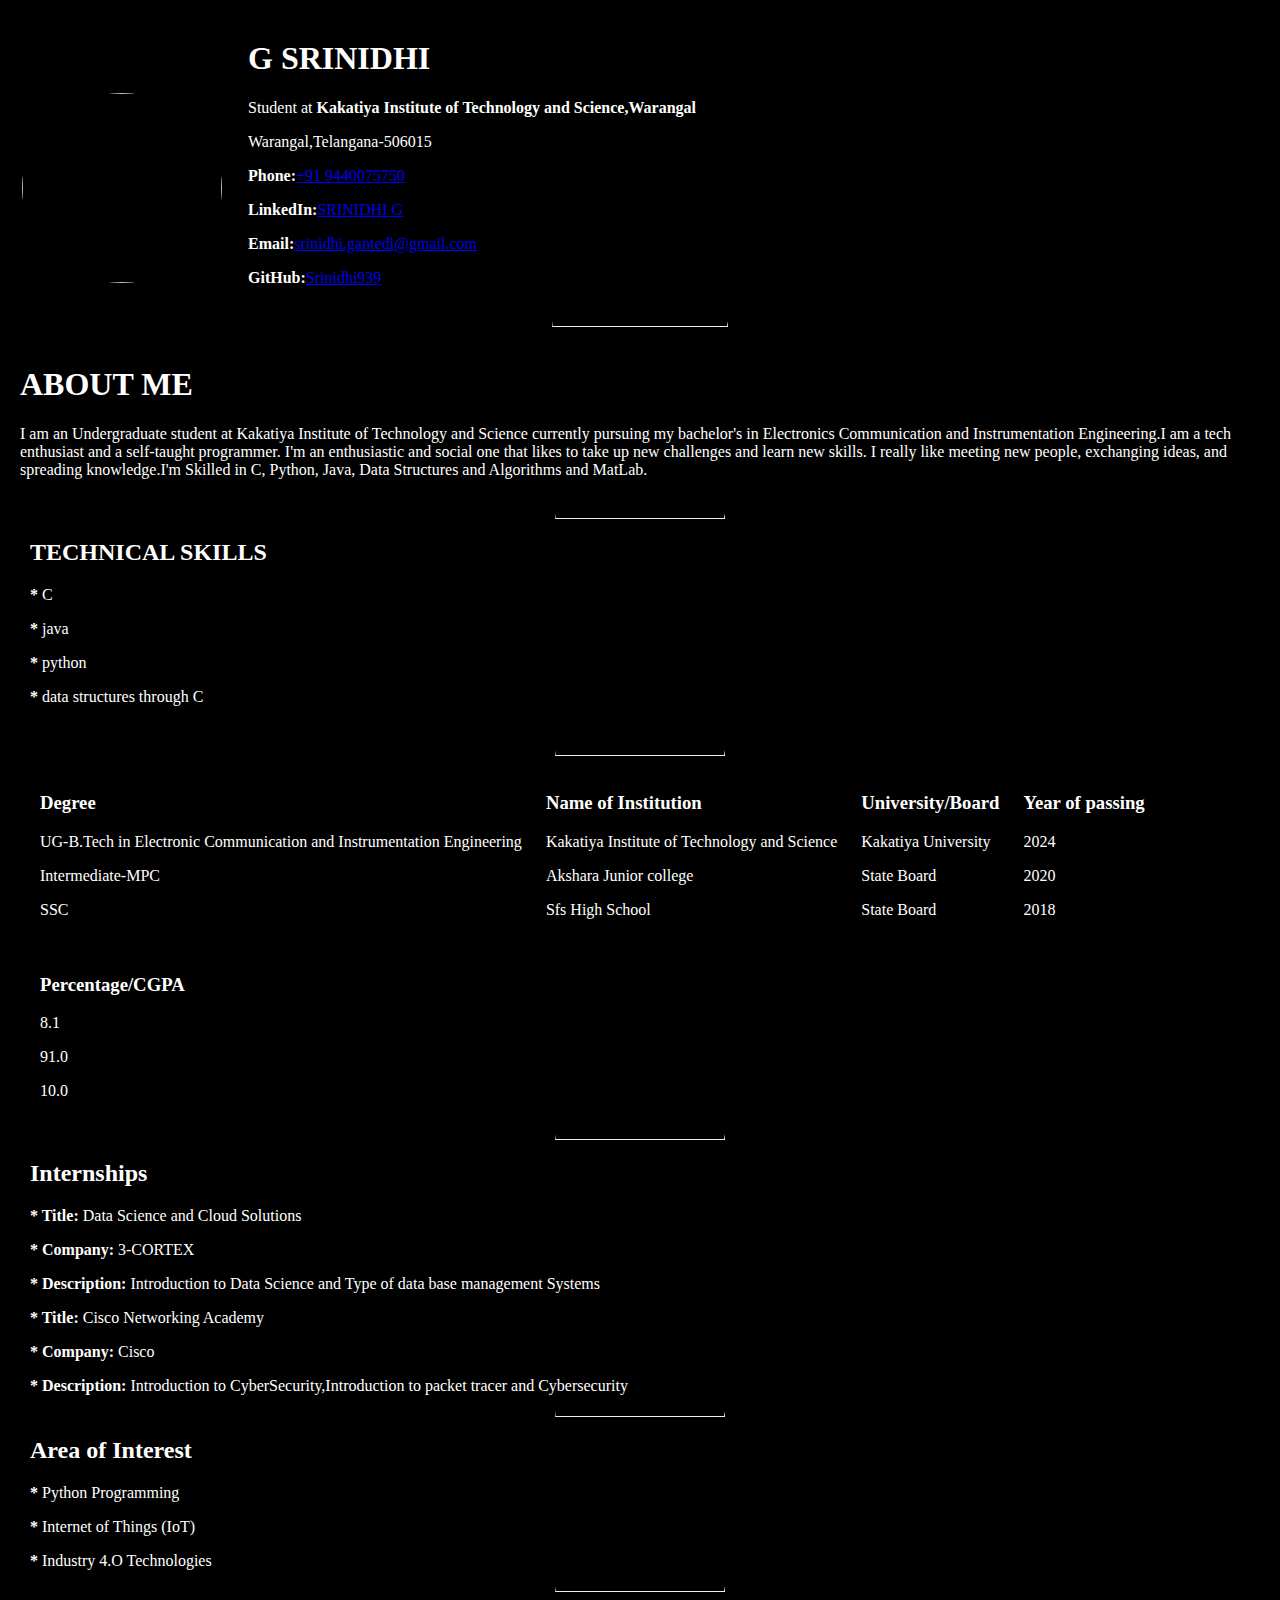
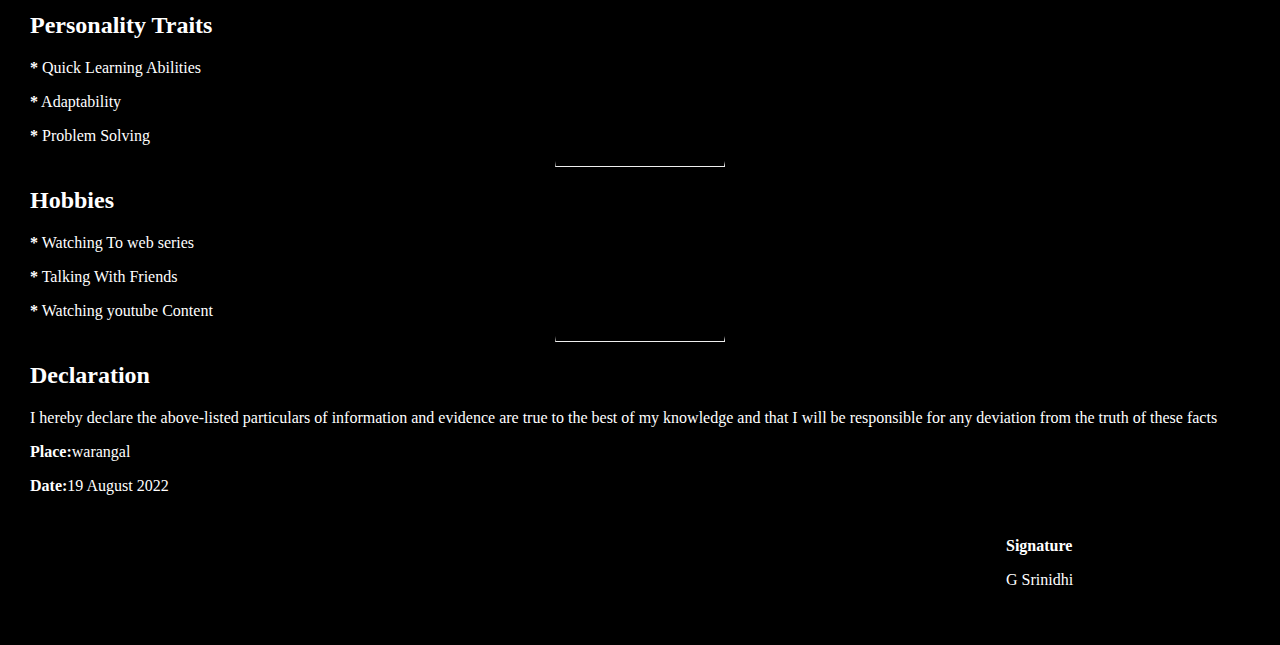
==== index.html @ 6e22a3fa "Rename index.html (2).html to index.html" ====
<html>
    <head>
        <link rel="stylesheet" href="gn.css">
        <body>
            <div class="a1">
                <img src="C:\Users\krish\OneDrive\Pictures\NIDHI.jpg" width="200px" height="190px">
            </div>
            <div class="a2"> 
            <h1>G SRINIDHI</h1>
            <p>Student at <b>Kakatiya Institute of Technology and Science,Warangal</b></p>
              <p>Warangal,Telangana-506015</p>
              <p><b>Phone:</b><a href="+91 9440075750">+91 9440075750</a></p>
              <p><b>LinkedIn:</b><a href="SRINIDHI G">SRINIDHI G</a></p>
              <p> <b>Email:</b><a href="srinidhi.gantedi@gmail.com">srinidhi.gantedi@gmail.com</a></p>
              <p><b>GitHub:</b><a href="Srinidhi939">Srinidhi939</a></p>
            </div>
            <hr>
            <div class="a3">
                <h1>ABOUT ME </h1>
                <p>I am an Undergraduate student at Kakatiya Institute of Technology and Science currently pursuing my bachelor's in 
                    Electronics Communication and Instrumentation Engineering.I am a tech enthusiast and a self-taught programmer. 
                    I'm an enthusiastic and social one that likes to take up new challenges and learn new skills. I really like 
                    meeting new people, exchanging ideas, and spreading knowledge.I'm Skilled in C, Python, Java, Data Structures
                    and Algorithms and MatLab.
                       </p>
                       <div>
                        <hr>

                       <h2>TECHNICAL SKILLS</h2>
            
            <P>  <b>*</b>  C</P>
            <P>  <b>*</b>  java</P>
            <P>  <b>*</b>  python</P>
            <P>  <b>*</b>  data structures through  C </P> <div class="column side1">
            </div>
            <hr>
        <div>

                <h3>  Degree  </h3>
                <p>UG-B.Tech in Electronic Communication and Instrumentation Engineering</p>

                <p>Intermediate-MPC</p>

                <p> SSC</p>
            </div>
            
            <div>
                <h3>Name of Institution</h3>
                
                <p>Kakatiya Institute of Technology and Science</p>

                <p>Akshara Junior college</p>

                <p>Sfs High School</p>
            </div>
            <div>
                <h3> University/Board  </h3>
                
                <p>  Kakatiya University  </p>

                <p>  State Board   </p>

                <p>  State Board   </p>
            </div>

            <div>
                <h3>   Year of passing    </h3>
                
                <p>       2024           </p>

                <p>       2020           </p>

                <p>       2018          </p>
            </div>
            <div>
                <h3>    Percentage/CGPA   </h3>
                
                <p>        8.1          </p>

                <p>        91.0         </p>

                <p>        10.0           </p>
            </div>
                       
            <hr>
            
                <h2> Internships </h2>
    
                <p>  <b> <b>*</b> Title: </b> Data Science and Cloud Solutions </p>
                <p>  <b> <b>*</b> Company: </b> 3-CORTEX </p>
                <p>  <b> <b>*</b> Description: </b> Introduction to Data Science and Type of data base management Systems </p>
    
    
                
    
                <p>  <b> <b>*</b> Title: </b> Cisco Networking Academy</p>
                <p>  <b> <b>*</b> Company: </b> Cisco</p>
                <p>  <b> <b>*</b> Description: </b>Introduction to CyberSecurity,Introduction to packet tracer and Cybersecurity </p>
        
            <hr>
                <h2> Area of Interest </h2>
                
                <p> <b>*</b> Python Programming </p>
                <p> <b>*</b> Internet of Things (IoT) </p>
                <p> <b>*</b> Industry 4.O Technologies</p>
            
         <hr>
                <h2> Personality Traits </h2>
                
                <p> <b>*</b> Quick Learning Abilities </p>
                <p> <b>*</b> Adaptability </p>
                <p> <b>*</b> Problem Solving</p>
                
    
              <hr>
    
                <h2> Hobbies </h2>
                
                <p><space> <b>*</b></space> Watching To web series </p>
                <p> <space> <b>*</b></space> Talking With Friends</p>
                <p> <space> <b>*</b></space> Watching youtube Content</p>

                 <hr>    
                <h2> Declaration  </h2>
                
                <p> I hereby declare the above-listed particulars of information and evidence are true to the best of my knowledge and that I will be responsible for 
                    any deviation from the truth of these facts </p>
               

                <p><b>Place:</b>warangal</p>
                <p><b>Date:</b>19 August 2022</p>
            <div id="aa">
                <p><b>Signature</b></p>
                <p>G Srinidhi</p>
            </div>
        </body>
    </head>
</html>
---- gn.css ----
body {
    color: white;
    background-color: black;
    border: 2px solid black;
    border-radius: 3%;
    border-top: 1px dotted black;
    font-style:normal;
}
hr {
    border-top:5px dotted black;
    margin-left: 43%;
    margin-right: 43%;
}
img {
    border: 2px solid black;
    border-radius: 50%;
}
a2 {
    padding: auto;
    margin: auto;

    display: inline;
}
div {
    display: inline-block;
    padding: 10px;
}
#aa {
    padding-left: 80%;
}
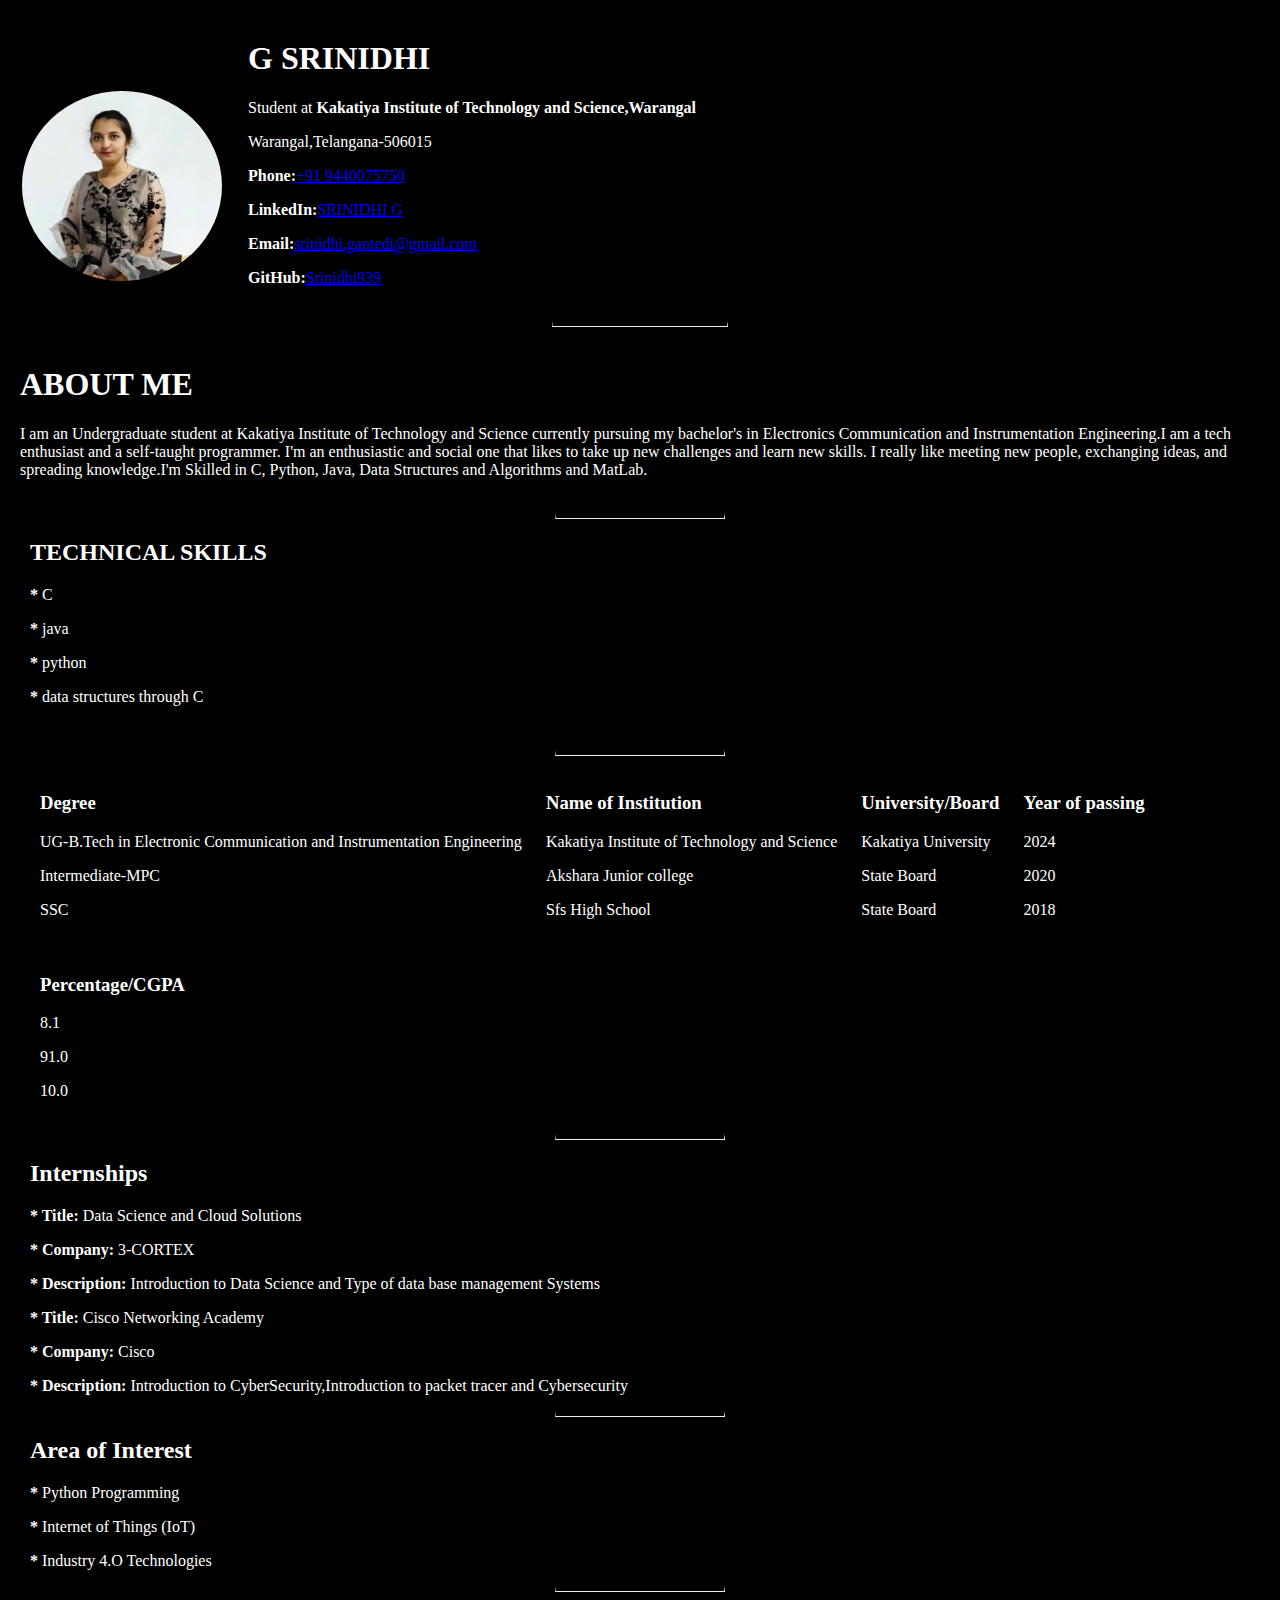
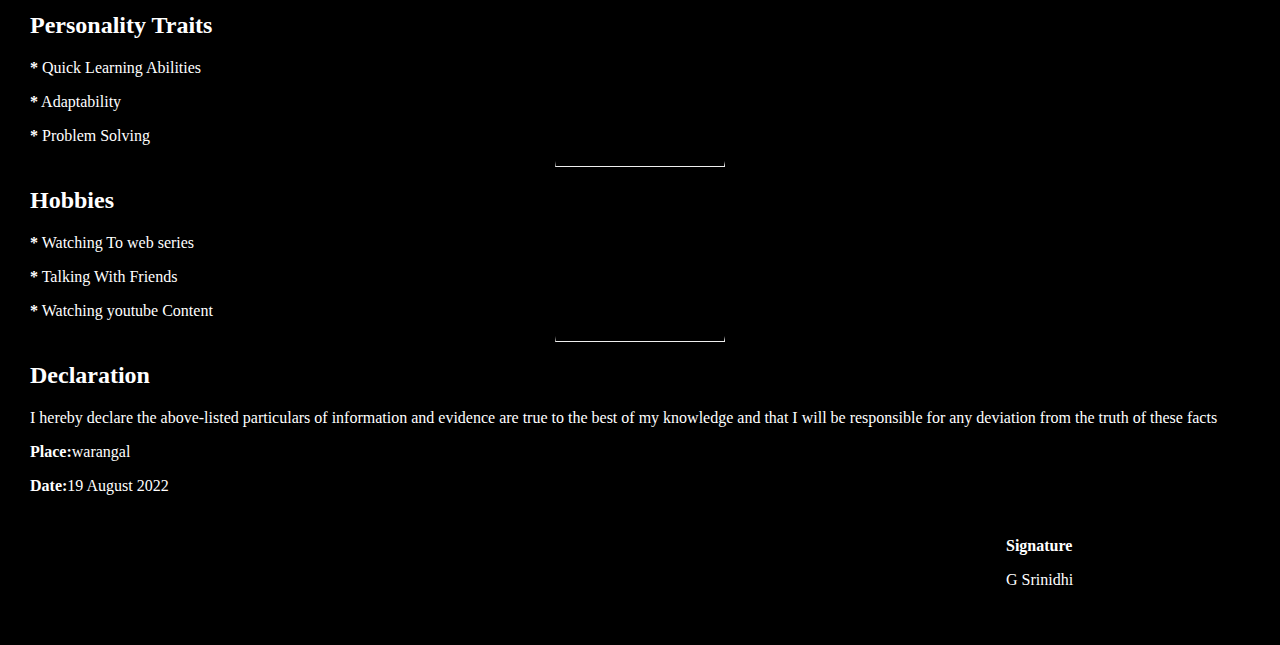
==== commit 4bf86fa8: "Update index.html" ====
--- a/index.html
+++ b/index.html
@@ -3,7 +3,7 @@
         <link rel="stylesheet" href="gn.css">
         <body>
             <div class="a1">
-                <img src="C:\Users\krish\OneDrive\Pictures\NIDHI.jpg" width="200px" height="190px">
+                <img src="NIDHI.jpg" width="200px" height="190px">
             </div>
             <div class="a2"> 
             <h1>G SRINIDHI</h1>
